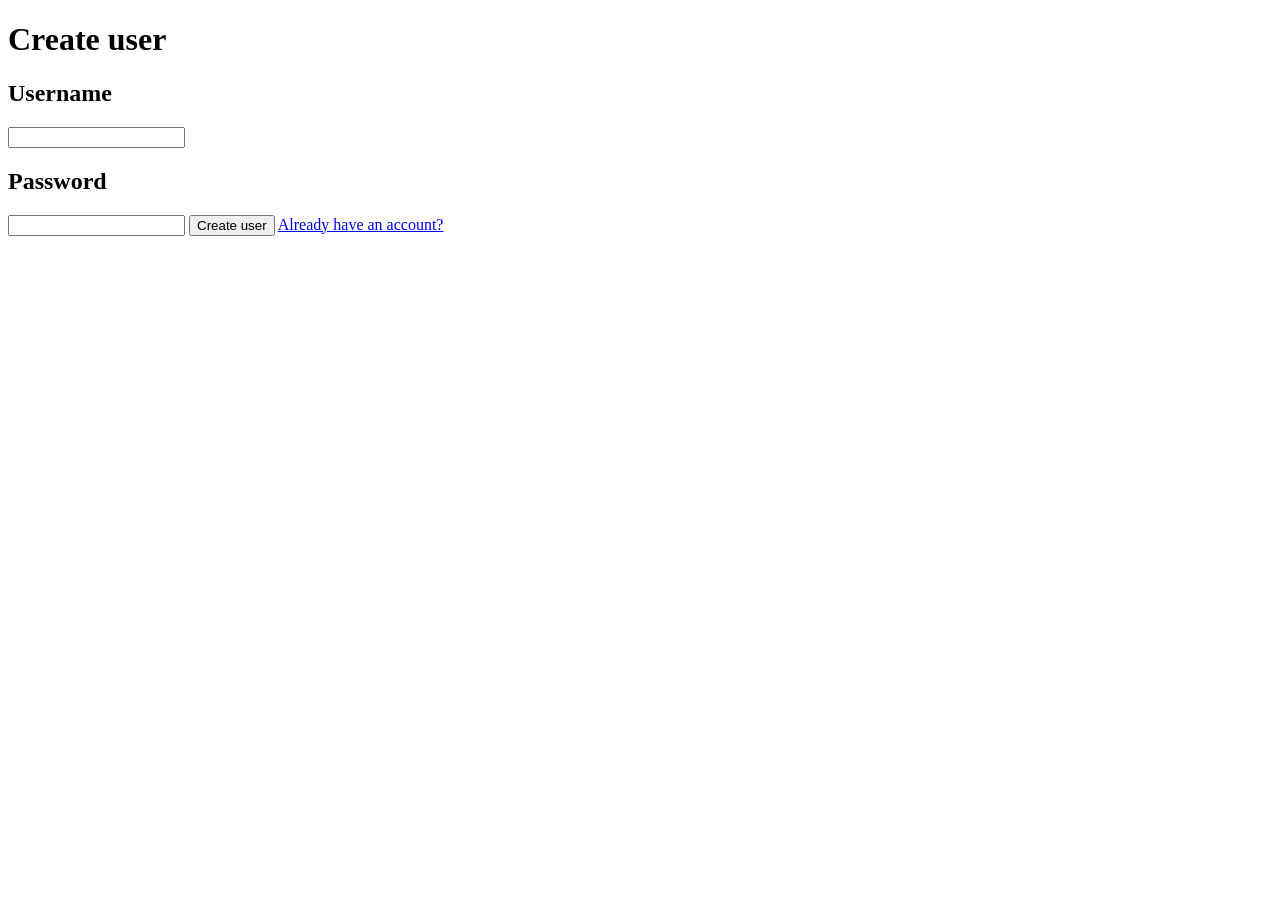
==== createUser.html @ 1e763803 "createUser.html, login.html, userOptions.html and login.js API and database.py API" ====
<!DOCTYPE html>
<html lang="en">
<head>
    <meta charset="UTF-8">
    <script src="login.js" defer></script>
    <title>Title</title>
</head>
<body>
    <h1>Create user</h1>
    <h2>Username</h2>
    <input type="text" id="username">
    <h2>Password</h2>
    <input type="text" id="password">
    <button id="send">Create user</button>
    <a href="login.html">Already have an account?</a>
    <p id="complaint"></p>
</body>
</html>
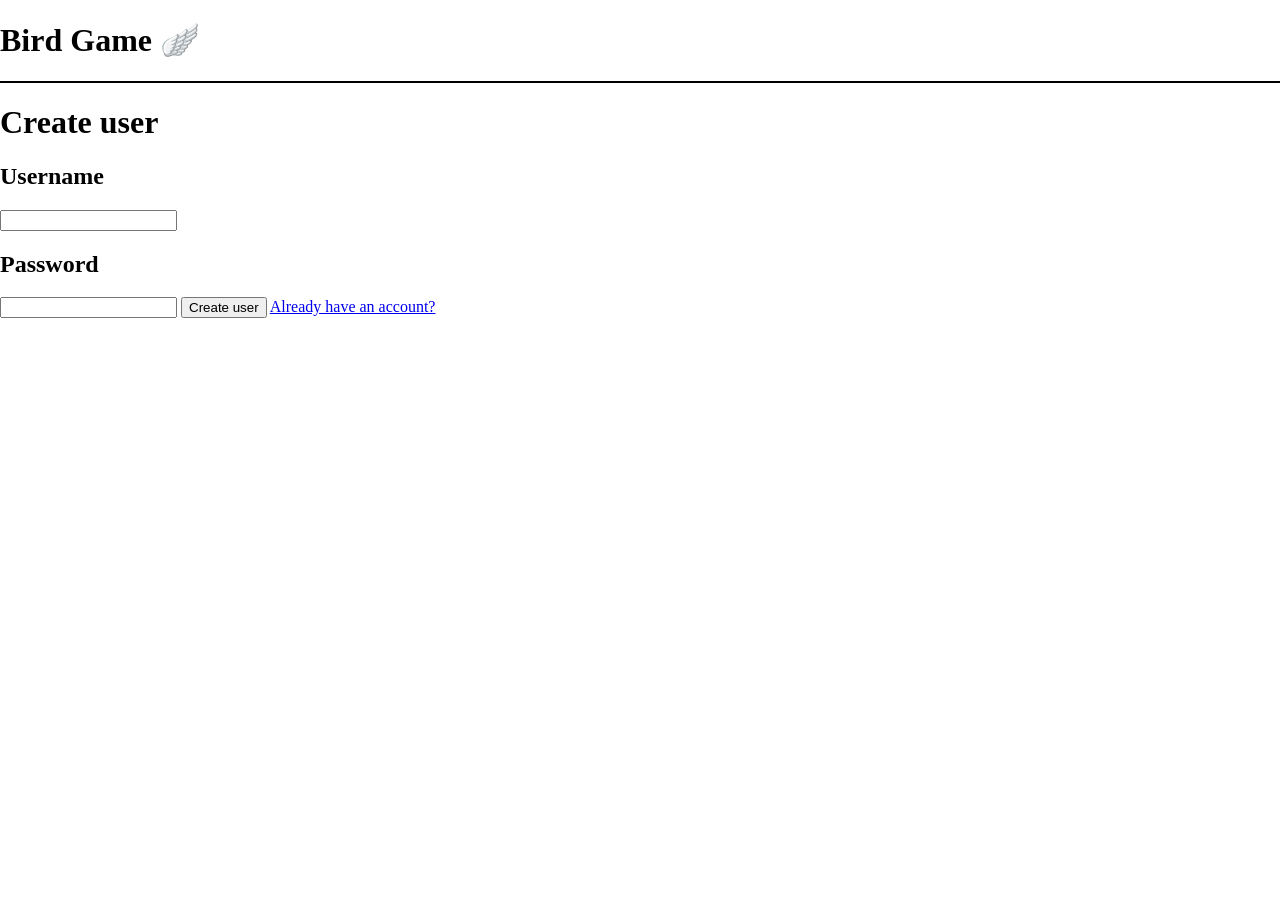
==== commit fa1916f0: "added header" ====
--- a/createUser.html
+++ b/createUser.html
@@ -3,9 +3,13 @@
 <head>
     <meta charset="UTF-8">
     <script src="login.js" defer></script>
+    <link rel="stylesheet" href="style.css" />
     <title>Title</title>
 </head>
 <body>
+    <header>
+        <h1>Bird Game 🪽</h1>
+    </header>
     <h1>Create user</h1>
     <h2>Username</h2>
     <input type="text" id="username">
--- a/style.css
+++ b/style.css
@@ -0,0 +1,161 @@
+html,
+body {
+  margin: 0;
+  padding: 0;
+  height: 100%;
+}
+header {
+  display: flex;
+  flex-direction: row;
+  justify-content: space-between;
+  max-width: 1440px;
+  margin: 0 auto;
+  border-bottom: 2px solid black;
+}
+
+header ul {
+  display: flex;
+  font-size: 25px;
+  list-style: none;
+  align-items: center;
+}
+header ul li p {
+  padding-right: 50px;
+}
+
+header ul li button {
+  padding-right: 50px;
+  color: #000000;
+  font: inherit;
+  border: none;
+  background-color: transparent;
+  transition:
+    color 0.3s ease-in-out,
+    box-shadow 0.3s ease-in-out;
+  cursor: pointer;
+}
+header ul li button:hover {
+  box-shadow: inset 100px 0 0 0 #54b3d6;
+  color: white;
+}
+
+#main_content {
+  display: flex;
+  max-width: 1440px;
+  margin: auto;
+  border-style: solid;
+}
+
+#map {
+  width: 75%;
+  height: 120vh;
+}
+
+#control_panel {
+  width: 25%;
+  background-color: black;
+  display: flex;
+  flex-direction: column;
+  justify-content: center;
+}
+
+#control_panel button {
+  padding-left: 20%;
+  padding-right: 20%;
+  margin-top: 3%;
+  margin-bottom: 3%;
+  align-items: center;
+  font-size: 150%;
+  border-radius: 2px;
+  border-style: solid;
+  transition: background-color 0.3s ease;
+  cursor: pointer;
+  text-align: center;
+  width: 80%;
+  margin-left: 10%;
+}
+
+#control_panel button:hover {
+  background-color: #54b3d6;
+}
+
+#statsInfo {
+  color: white;
+  text-align: left;
+  width: 100%;
+  padding-left: 10%;
+}
+
+.hidden {
+  display: none;
+}
+
+#messageContainer {
+  color: #00ddff;
+  border-radius: 10px;
+  padding: 12px 16px;
+  margin: 20px 10%;
+  font-size: 1.1rem;
+  font-weight: 700;
+  text-align: center;
+  box-shadow: 0 12px 24px #00ddff;
+  opacity: 1;
+  transition: opacity 10s linear;
+}
+
+#messageContainer.visible-message {
+  opacity: 1;
+}
+
+#messageContainer.fade-out {
+  opacity: 0;
+}
+
+.info-overlay {
+  position: fixed;
+  inset: 0;
+  display: flex;
+  background: rgba(0, 0, 0, 0.45);
+  justify-content: center;
+  align-items: center;
+  padding: 20px;
+  z-index: 1000;
+}
+
+.info-overlay.hidden {
+  display: none;
+}
+
+.info-box {
+  background: rgba(10, 10, 20, 0.95);
+  border-radius: 16px;
+  padding: 24px;
+  max-width: 420px;
+  width: 100%;
+  color: #ffffff;
+  box-shadow: 0 18px 40px rgba(0, 0, 0, 0.35);
+}
+
+.info-box h2 {
+  margin-top: 0;
+  margin-bottom: 12px;
+}
+
+.info-box p {
+  line-height: 1.6;
+  margin-bottom: 20px;
+}
+
+.info-box button {
+  width: 100%;
+  padding: 12px 0;
+  border: solid;
+  border-radius: 8px;
+  font-size: 1rem;
+  cursor: pointer;
+
+}
+
+.info-box button:hover {
+  background: #ff9b4a;
+}
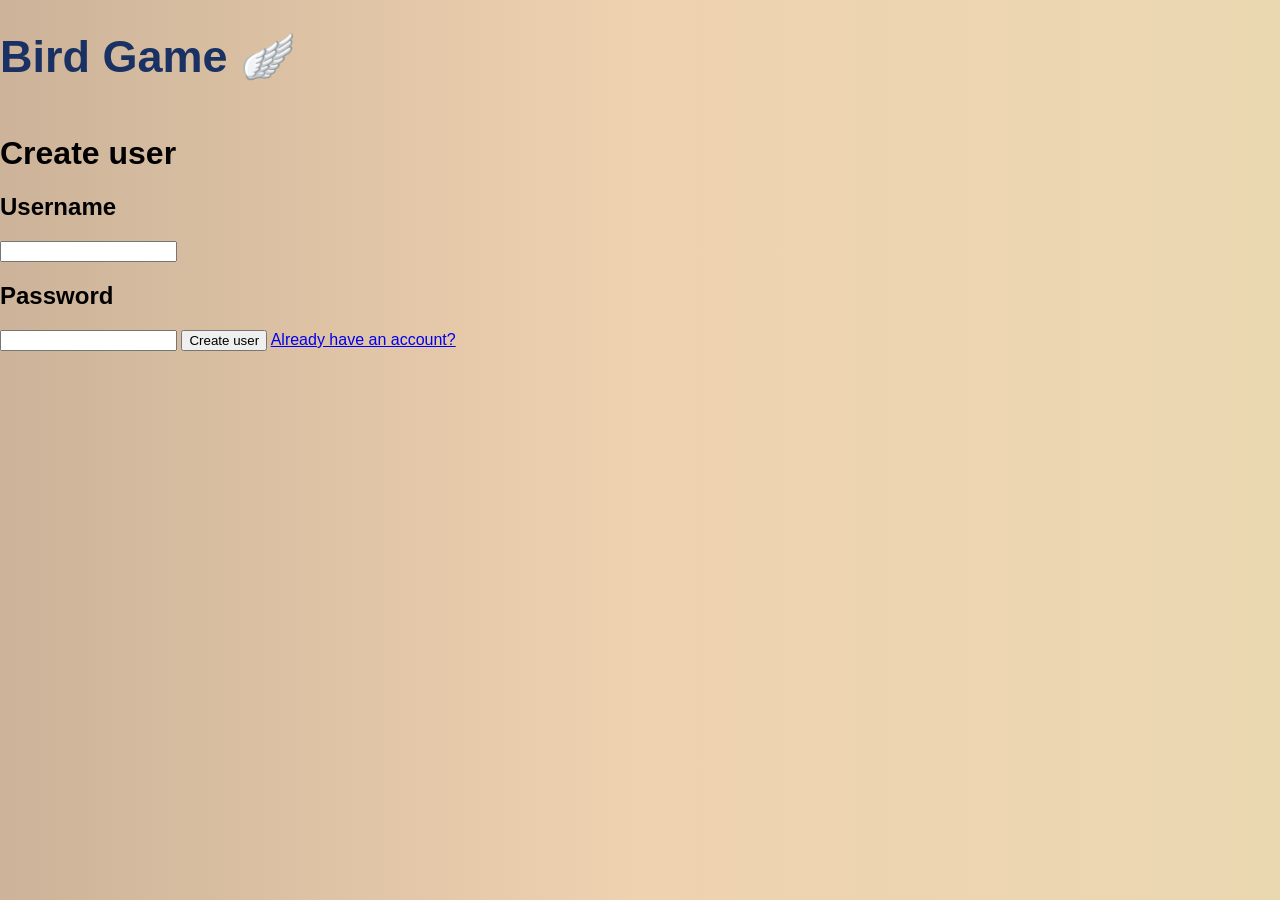
==== commit 6c3440d4: "CreateUser API" ====
--- a/createUser.html
+++ b/createUser.html
@@ -2,8 +2,8 @@
 <html lang="en">
 <head>
     <meta charset="UTF-8">
-    <script src="login.js" defer></script>
-    <link rel="stylesheet" href="style.css" />
+    <script src="createUser.js" defer></script>
+    <link rel="stylesheet" href="style.css"/>
     <title>Title</title>
 </head>
 <body>
--- a/style.css
+++ b/style.css
@@ -3,6 +3,18 @@
   margin: 0;
   padding: 0;
   height: 100%;
+  background: #efd2b0;
+  background: linear-gradient(
+    90deg,
+    rgba(239, 210, 176, 1) 0%,
+    rgba(204, 179, 153, 1) 0%,
+    rgba(239, 210, 176, 1) 50%,
+    rgba(234, 216, 177, 1) 100%
+  );
+  font-family: "Roboto Condensed", sans-serif;
+  font-optical-sizing: auto;
+  font-weight: <weight>;
+  font-style: normal;
 }
 header {
   display: flex;
@@ -10,7 +22,11 @@
   justify-content: space-between;
   max-width: 1440px;
   margin: 0 auto;
+}
+
+#header_line {
   border-bottom: 2px solid black;
+  margin-bottom: 15px;
 }
 
 header ul {
@@ -21,11 +37,12 @@
 }
 header ul li p {
   padding-right: 50px;
+  color: #1a3263;
 }
 
 header ul li button {
   padding-right: 50px;
-  color: #000000;
+  color: #1a3263;
   font: inherit;
   border: none;
   background-color: transparent;
@@ -35,8 +52,13 @@
   cursor: pointer;
 }
 header ul li button:hover {
-  box-shadow: inset 100px 0 0 0 #54b3d6;
+  box-shadow: inset 100px 0 0 0 #547792;
   color: white;
+}
+
+header h1 {
+  color: #1a3263;
+  font-size: 45px;
 }
 
 #main_content {
@@ -48,7 +70,8 @@
 
 #map {
   width: 75%;
-  height: 120vh;
+  height: 80vh;
+  background-color: black;
 }
 
 #control_panel {
@@ -57,6 +80,7 @@
   display: flex;
   flex-direction: column;
   justify-content: center;
+  border-left: solid 2px gray;
 }
 
 #control_panel button {
@@ -76,7 +100,8 @@
 }
 
 #control_panel button:hover {
-  background-color: #54b3d6;
+  background-color: #547792;
+  color: white;
 }
 
 #statsInfo {
@@ -91,7 +116,7 @@
 }
 
 #messageContainer {
-  color: #00ddff;
+  color: #547792;
   border-radius: 10px;
   padding: 12px 16px;
   margin: 20px 10%;
@@ -153,7 +178,6 @@
   border-radius: 8px;
   font-size: 1rem;
   cursor: pointer;
-
 }
 
 .info-box button:hover {
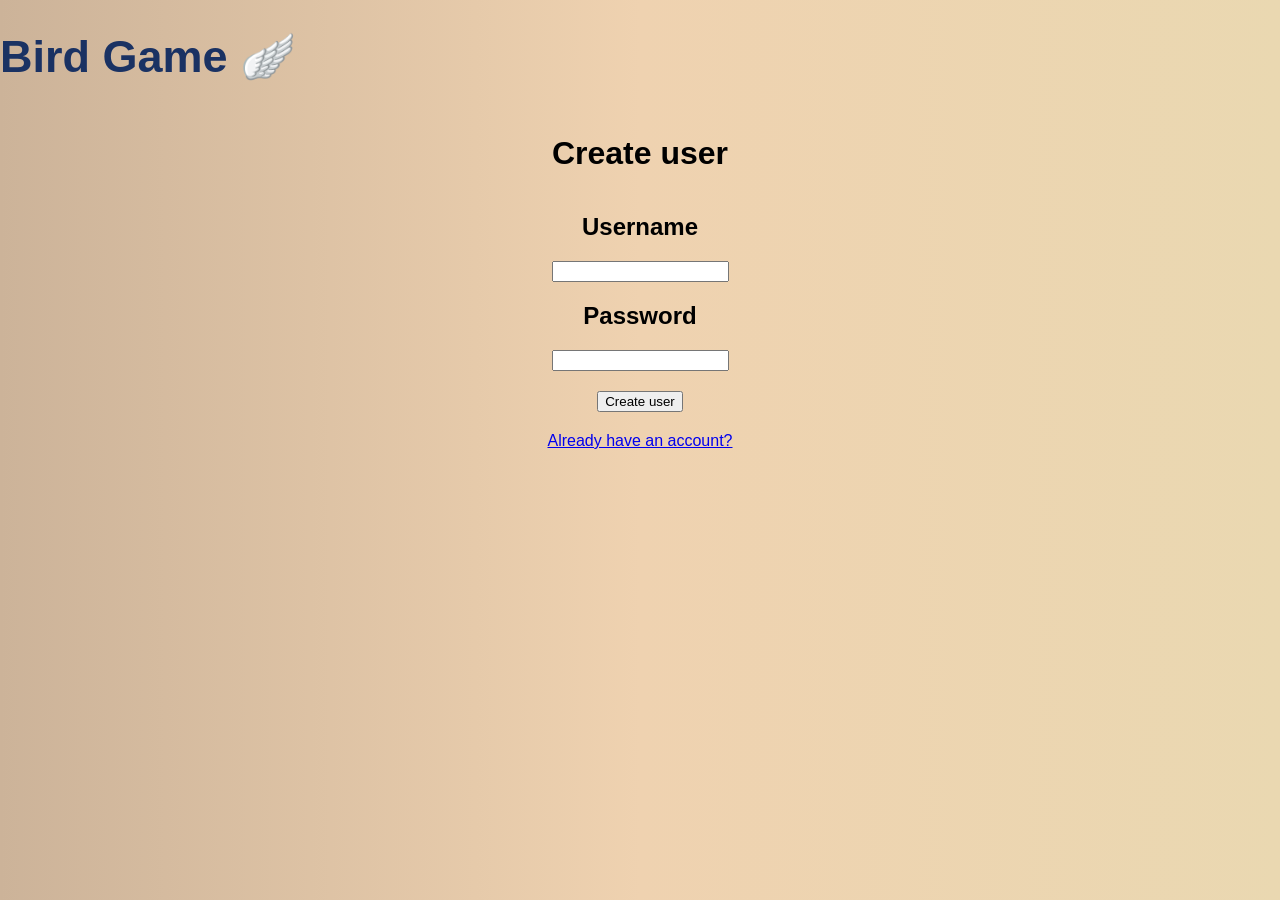
==== commit 91d1b429: "CSS for user handling pages" ====
--- a/createUser.html
+++ b/createUser.html
@@ -10,13 +10,20 @@
     <header>
         <h1>Bird Game 🪽</h1>
     </header>
-    <h1>Create user</h1>
-    <h2>Username</h2>
-    <input type="text" id="username">
-    <h2>Password</h2>
-    <input type="text" id="password">
-    <button id="send">Create user</button>
-    <a href="login.html">Already have an account?</a>
-    <p id="complaint"></p>
+    <div class="container">
+        <h1>Create user</h1>
+
+        <h2>Username</h2>
+        <input type="text" id="username">
+
+        <h2>Password</h2>
+        <input type="password" id="password">
+
+        <button id="send" class="user_padding">Create user</button>
+
+        <a href="login.html" class="user_padding">Already have an account?</a>
+
+        <p id="complaint"></p>
+    </div>
 </body>
 </html>
--- a/style.css
+++ b/style.css
@@ -183,3 +183,13 @@
 .info-box button:hover {
   background: #ff9b4a;
 }
+
+.container {
+  display: flex;
+  align-items: center;
+  flex-direction: column;
+}
+
+.user_padding{
+  margin-top: 20px;
+}
